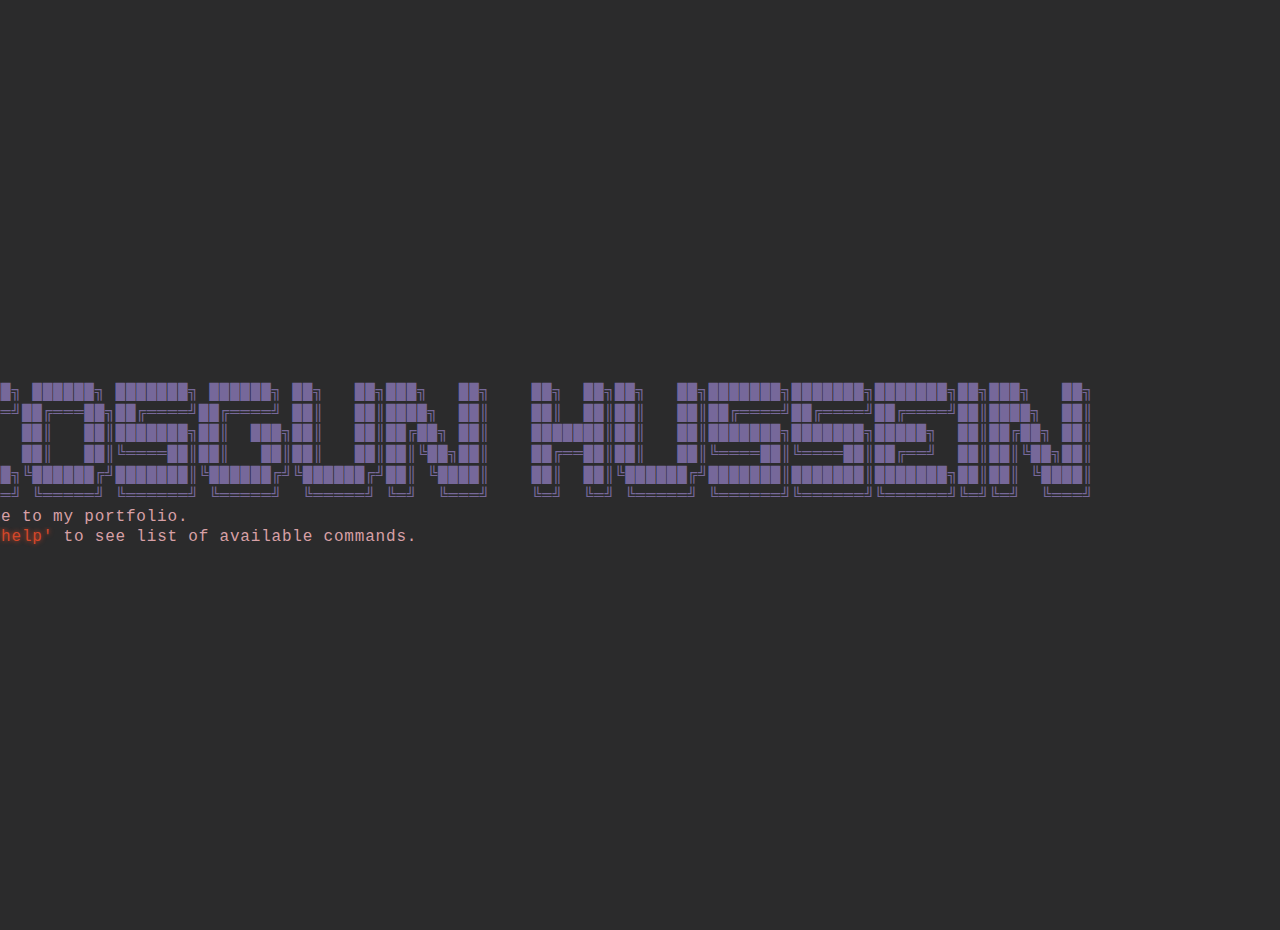
==== index.html @ 232c7bf9 "refacture code" ====
<!DOCTYPE html>
<html lang="en">
<head>
  <meta charset="UTF-8">
  <meta http-equiv="X-UA-Compatible" content="IE=edge">
  <meta name="viewport" content="width=device-width, initial-scale=1.0">
  <script defer src="JS/commands.js"></script>
  <script defer src="JS/main.js"></script>
  <script defer src="JS/caret.js"></script>
  <title>Cosgun Hussein | Portfolio Terminal</title>
  <link rel="stylesheet" href="CSS/style.css">
  <link type="text/css" rel="stylesheet" id="currentTheme" href="Themes/default.css">
</head>
<body>
  <div class="container"> 
    <div id="terminal">
      <div id="title"></div>
      <a id="before"></a>
    </div>
    <div id="command" onclick="$('texter').focus();">
      <textarea type="text" id="texter" onkeyup="typeIt(this, event)" onkeydown="typeIt(this, event); 
                    moveIt(this.value.length, event)" onkeypress="typeIt(this, event);" autofocus=""></textarea>
      <div id="liner">
        <span id="typer"></span><b class="cursor" id="cursor" style="left: 0px;">█</b>
      </div>
    </div>
      
    <div command=""></div>
  </div>
</body>
</html>
---- CSS/style.css ----
body {
  margin: 0;
  padding: 15px 20px;
  min-height: 99%;
  width: 100%;
  min-width: 550px;
  font-family: cursor, monospace;
  overflow-x: hidden;
}

.container {
  display: flex;
  align-items: center;
  justify-content: center;
  height: 100vh;
}

button {
  padding: 0;
  border: none;
  background: none;
  cursor: pointer;
}

textarea {
  left: -1000px;
  position: absolute;
}

b {
  font-weight: bold;
  text-decoration: underline;
}

.cursor {
  font-size: 12px;
  position: relative;
  opacity: 1;
  height: 1.5em;
  width: 10px;
  max-width: 10px;
  transform: translateY(4px);
  overflow: hidden;
  text-indent: -5px;
  display: inline-block;
  text-decoration: blink;
  animation: blinker 1s linear infinite;
}

@keyframes blinker {
  50% {
    opacity: 0;
  }
}

#command {
  cursor: text;
  height: 50px;
}

#liner {
  line-height: 1.3em;
  margin-top: -2px;
  animation: show 0.5s ease forwards;
  animation-delay: 1.2s;
  opacity: 0;
}

#liner::before {
  content: "guest@mistercxmpy.github.io:~$";
}

@keyframes show {
  from {
    opacity: 0;
  }
  to {
    opacity: 1;
  }
}

p {
  display: block;
  line-height: 1.3em;
  margin: 0;
  overflow: hidden;
  white-space: nowrap;
  margin: 0;
  letter-spacing: 0.05em;
  animation: typing 0.5s steps(30, end);
}

.no-animation {
  animation: typing 0 steps(30, end);
}

.margin {
  margin-left: 20px;
}

@keyframes typing {
  from {
    width: 0;
  }
  to {
    width: 100%;
  }
}

.command {
  text-shadow: 0 0 5px #73ABAD; 
}

.white {
  color: #fff;
}

a {
  text-decoration: inherit;
}

a:focus {
  outline: 0;
}
  
@media only screen and (max-width: 600px) {
  .banner {
    display: none;
  }
}
---- Themes/default.css ----
:root {
    --main-color: #76689a; 
    --bg-color: #2b2b2c;
    --selBackground: #8f2f19;
    --sub-color: #d8a0a6;
    --text-color: #f1e2e4;
    --command: #d44729;

    color: var(--main-color);
    background: var(--bg-color);
}

body {
    background: var(--bg-color);
}

::selection {
    color: #211830;
    background-color: var(--selBackground);
}

::-moz-selection {
    background-color: var(--selBackground);
}

.cursor {
    color: var(--command);
    background-color: var(--command);
}

#command {
    color: var(--command);
}

#liner::before {
    color: var(--main-color);
}

.color2 {
    color: var(--sub-color);
}

.command {
    color: var(--command);
    text-shadow: 0 0 5px var(--command); 
}

.error {
    color: var(--sub-color);
}

.inherit,
a {
    color: var(--text-color);
}

a:hover {
background: var(--command);
}
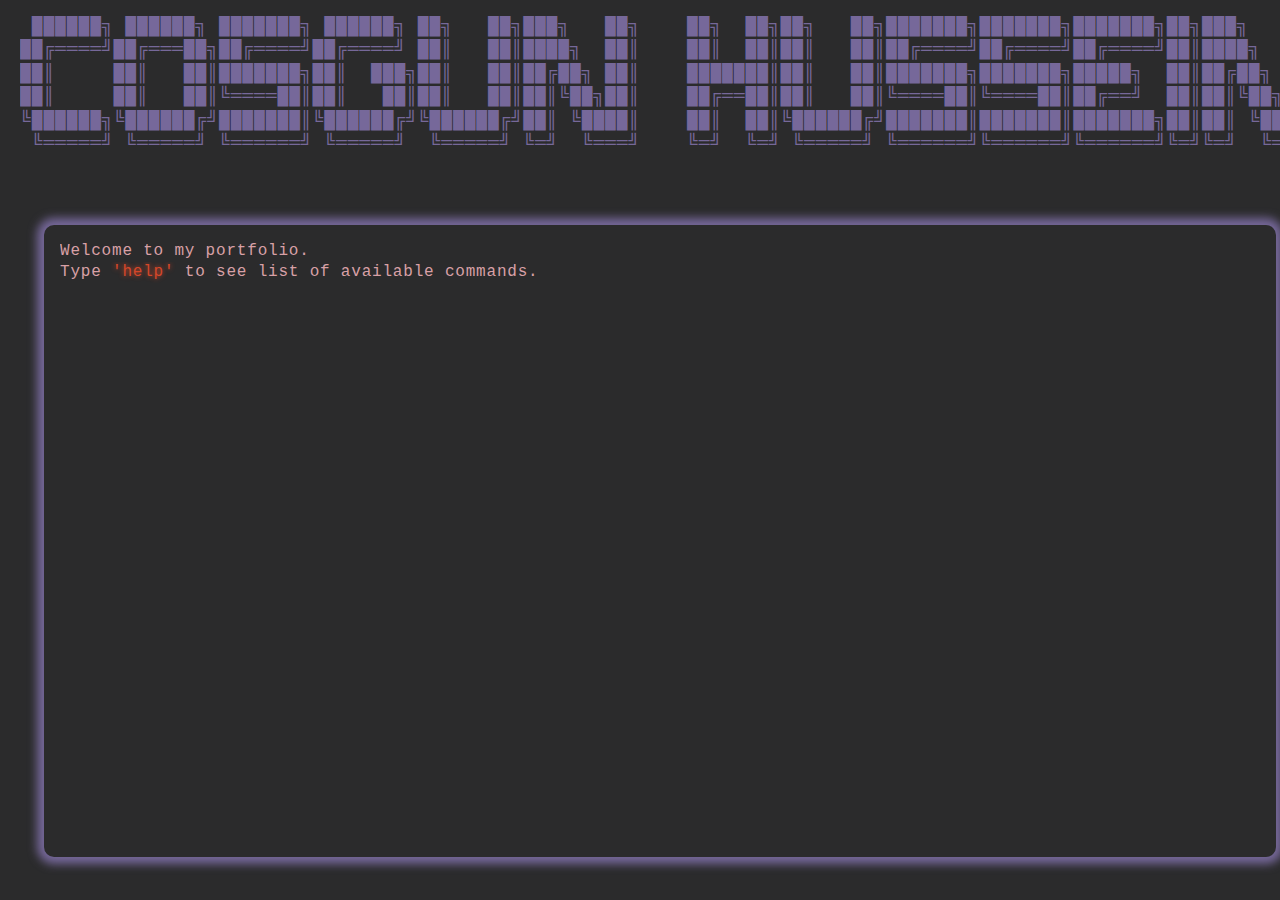
==== commit 2e10db53: "edit theme style and align terminal to center of screen" ====
--- a/index.html
+++ b/index.html
@@ -12,20 +12,29 @@
   <link type="text/css" rel="stylesheet" id="currentTheme" href="Themes/default.css">
 </head>
 <body>
-  <div class="container"> 
-    <div id="terminal">
-      <div id="title"></div>
-      <a id="before"></a>
+  <div id="title">
+    <p class="banner"> ██████╗ ██████╗ ███████╗ ██████╗ ██╗   ██╗███╗   ██╗    ██╗  ██╗██╗   ██╗███████╗███████╗███████╗██╗███╗   ██╗</p>
+    <p class="banner">██╔════╝██╔═══██╗██╔════╝██╔════╝ ██║   ██║████╗  ██║    ██║  ██║██║   ██║██╔════╝██╔════╝██╔════╝██║████╗  ██║</p>
+    <p class="banner">██║     ██║   ██║███████╗██║  ███╗██║   ██║██╔██╗ ██║    ███████║██║   ██║███████╗███████╗█████╗  ██║██╔██╗ ██║</p>
+    <p class="banner">██║     ██║   ██║╚════██║██║   ██║██║   ██║██║╚██╗██║    ██╔══██║██║   ██║╚════██║╚════██║██╔══╝  ██║██║╚██╗██║</p>
+    <p class="banner">╚██████╗╚██████╔╝███████║╚██████╔╝╚██████╔╝██║ ╚████║    ██║  ██║╚██████╔╝███████║███████║███████╗██║██║ ╚████║</p>
+    <p class="banner"> ╚═════╝ ╚═════╝ ╚══════╝ ╚═════╝  ╚═════╝ ╚═╝  ╚═══╝    ╚═╝  ╚═╝ ╚═════╝ ╚══════╝╚══════╝╚══════╝╚═╝╚═╝  ╚═══╝</p>
+  </div>
+  <div class="container-prop">
+    <div class="container"> 
+      <div id="terminal">
+        <a id="before"></a>
+      </div>
+      <div id="command" onclick="$('texter').focus();">
+        <textarea type="text" id="texter" onkeyup="typeIt(this, event)" onkeydown="typeIt(this, event); 
+                      moveIt(this.value.length, event)" onkeypress="typeIt(this, event);" autofocus=""></textarea>
+        <div id="liner">
+          <span id="typer"></span><b class="cursor" id="cursor" style="left: 0px;">█</b>
+        </div>
+      </div>
+        
+      <div command=""></div>
     </div>
-    <div id="command" onclick="$('texter').focus();">
-      <textarea type="text" id="texter" onkeyup="typeIt(this, event)" onkeydown="typeIt(this, event); 
-                    moveIt(this.value.length, event)" onkeypress="typeIt(this, event);" autofocus=""></textarea>
-      <div id="liner">
-        <span id="typer"></span><b class="cursor" id="cursor" style="left: 0px;">█</b>
-      </div>
-    </div>
-      
-    <div command=""></div>
   </div>
 </body>
 </html>
--- a/CSS/style.css
+++ b/CSS/style.css
@@ -8,11 +8,29 @@
   overflow-x: hidden;
 }
 
-.container {
+.container-prop {
   display: flex;
   align-items: center;
   justify-content: center;
-  height: 100vh;
+  margin-top: 50px;
+}
+
+.container {
+  display: flex;
+  flex-direction: column;
+  width: 100%;
+  max-width: 1200px;
+  height: 600px;
+  border-radius: 10px;
+  box-shadow: 0 0 10px 7px rgb(255 255 255 / 10%);
+  margin: 20px;
+  cursor: text;
+  overflow-y: auto;
+  padding: 16px;
+}
+
+.container p {
+ flex: 1;
 }
 
 button {
@@ -115,6 +133,12 @@
   color: #fff;
 }
 
+.banner {
+  font-family: monospace;
+  white-space: pre;
+  font-size: 18px;
+}
+
 a {
   text-decoration: inherit;
 }
--- a/Themes/default.css
+++ b/Themes/default.css
@@ -1,59 +1,77 @@
 :root {
-    --main-color: #76689a; 
-    --bg-color: #2b2b2c;
-    --selBackground: #8f2f19;
-    --sub-color: #d8a0a6;
-    --text-color: #f1e2e4;
-    --command: #d44729;
+  --main-color: #76689a;
+  --bg-color: #2b2b2c;
+  --selBackground: #8f2f19;
+  --sub-color: #d8a0a6;
+  --text-color: #f1e2e4;
+  --command: #d44729;
 
-    color: var(--main-color);
-    background: var(--bg-color);
+  color: var(--main-color);
+  background: var(--bg-color);
 }
 
 body {
-    background: var(--bg-color);
+  background: var(--bg-color);
 }
 
 ::selection {
-    color: #211830;
-    background-color: var(--selBackground);
+  color: #211830;
+  background-color: var(--selBackground);
 }
 
 ::-moz-selection {
-    background-color: var(--selBackground);
+  background-color: var(--selBackground);
 }
 
 .cursor {
-    color: var(--command);
-    background-color: var(--command);
+  color: var(--command);
+  background-color: var(--command);
 }
 
 #command {
-    color: var(--command);
+  color: var(--command);
 }
 
 #liner::before {
-    color: var(--main-color);
+  color: var(--main-color);
 }
 
 .color2 {
-    color: var(--sub-color);
+  color: var(--sub-color);
 }
 
 .command {
-    color: var(--command);
-    text-shadow: 0 0 5px var(--command); 
+  color: var(--command);
+  text-shadow: 0 0 5px var(--command);
 }
 
 .error {
-    color: var(--sub-color);
+  color: var(--sub-color);
 }
 
 .inherit,
 a {
-    color: var(--text-color);
+  color: var(--text-color);
 }
 
 a:hover {
-background: var(--command);
-}+  background: var(--command);
+}
+
+.container {
+  box-shadow: 0 0 10px 7px var(--main-color);
+}
+
+::-webkit-scrollbar {
+  width: 10px;
+}
+
+::-webkit-scrollbar-track {
+  background: var(--bg-color);;
+  border-radius: 10px;
+}
+
+::-webkit-scrollbar-thumb {
+  background: var(--sub-color);
+  border-radius: 10px;
+}
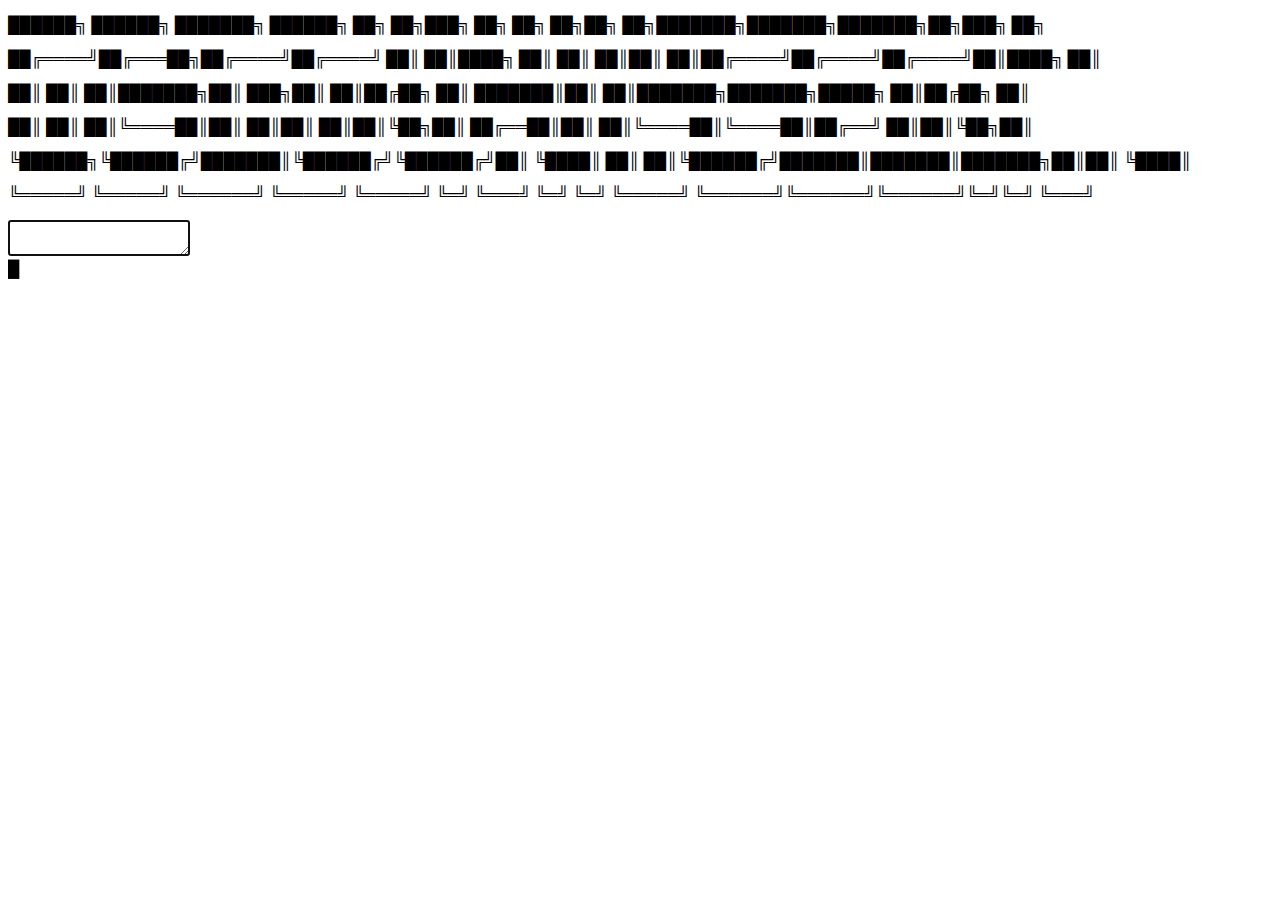
==== commit b0cdadbf: "create python file to help with css and reformat terminal layout" ====
--- a/index.html
+++ b/index.html
@@ -4,12 +4,12 @@
   <meta charset="UTF-8">
   <meta http-equiv="X-UA-Compatible" content="IE=edge">
   <meta name="viewport" content="width=device-width, initial-scale=1.0">
-  <script defer src="JS/commands.js"></script>
-  <script defer src="JS/main.js"></script>
-  <script defer src="JS/caret.js"></script>
+  <script defer src="js/commands.js"></script>
+  <script defer src="js/main.js"></script>
+  <script defer src="js/caret.js"></script>
   <title>Cosgun Hussein | Portfolio Terminal</title>
-  <link rel="stylesheet" href="CSS/style.css">
-  <link type="text/css" rel="stylesheet" id="currentTheme" href="Themes/default.css">
+  <link rel="stylesheet" href="css/style.css">
+  <link type="text/css" rel="stylesheet" id="currentTheme" href="themes/default.css">
 </head>
 <body>
   <div id="title">
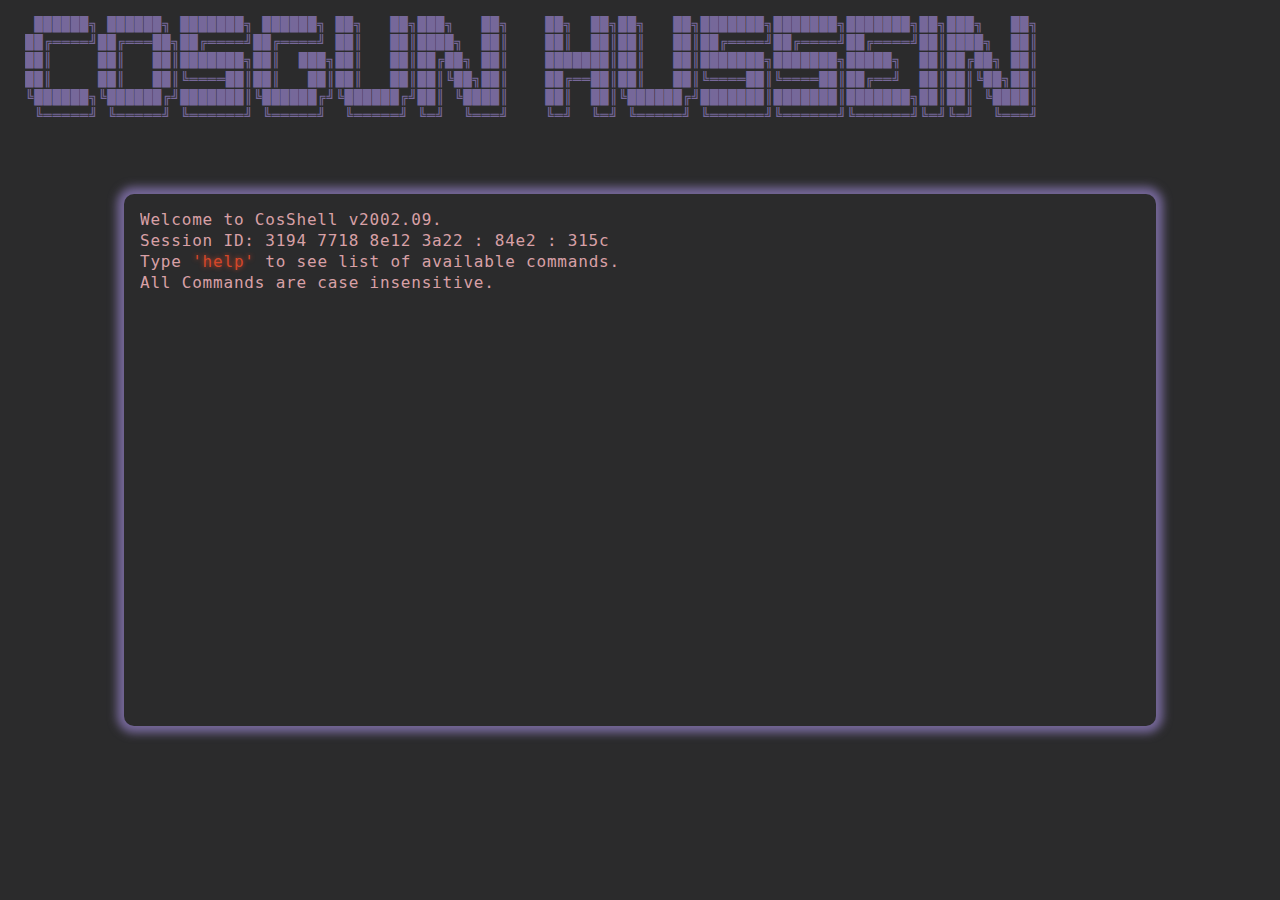
==== commit 1291e0ab: "fix broken code due to file rename" ====
--- a/index.html
+++ b/index.html
@@ -4,12 +4,12 @@
   <meta charset="UTF-8">
   <meta http-equiv="X-UA-Compatible" content="IE=edge">
   <meta name="viewport" content="width=device-width, initial-scale=1.0">
-  <script defer src="js/commands.js"></script>
-  <script defer src="js/main.js"></script>
-  <script defer src="js/caret.js"></script>
+  <script defer src="JS/commands.js"></script>
+  <script defer src="JS/main.js"></script>
+  <script defer src="JS/caret.js"></script>
   <title>Cosgun Hussein | Portfolio Terminal</title>
-  <link rel="stylesheet" href="css/style.css">
-  <link type="text/css" rel="stylesheet" id="currentTheme" href="themes/default.css">
+  <link rel="stylesheet" href="CSS/style.css">
+  <link type="text/css" rel="stylesheet" id="currentTheme" href="Themes/default.css">
 </head>
 <body>
   <div id="title">
--- a/CSS/style.css
+++ b/CSS/style.css
@@ -0,0 +1,161 @@
+body {
+  margin: 0;
+  padding: 15px 25px;
+  min-height: 99%;
+  font-family: cursor, monospace;
+  overflow-x: hidden;
+}
+
+.container-prop {
+  display: flex;
+  align-items: center;
+  justify-content: center;
+  margin-top: 50px;
+}
+
+.container {
+  display: flex;
+  flex-direction: column;
+  width: 100%;
+  max-width: 1000px;
+  height: 500px;
+  border-radius: 10px;
+  box-shadow: 0 0 10px 7px rgb(255 255 255 / 10%);
+  margin: 20px;
+  cursor: text;
+  padding: 16px;
+  overflow-y: auto;
+}
+
+.container p {
+ flex: 1;
+}
+
+button {
+  padding: 0;
+  border: none;
+  background: none;
+  cursor: pointer;
+}
+
+textarea {
+  left: -1000px;
+  position: absolute;
+}
+
+b {
+  font-weight: bold;
+  text-decoration: underline;
+}
+
+.cursor {
+  font-size: 12px;
+  position: relative;
+  opacity: 1;
+  height: 1.5em;
+  width: 10px;
+  max-width: 10px;
+  transform: translateY(4px);
+  overflow: hidden;
+  text-indent: -5px;
+  display: inline-block;
+  text-decoration: blink;
+  animation: blinker 1s linear infinite;
+}
+
+@keyframes blinker {
+  50% {
+    opacity: 0;
+  }
+}
+
+#command {
+  cursor: text;
+  height: 50px;
+}
+
+#liner {
+  line-height: 1.3em;
+  margin-top: -2px;
+  animation: show 0.5s ease forwards;
+  animation-delay: 1.2s;
+  opacity: 0;
+}
+
+#liner::before {
+  content: "guest@mistercxmpy.github.io:~$";
+}
+
+@keyframes show {
+  from {
+    opacity: 0;
+  }
+  to {
+    opacity: 1;
+  }
+}
+
+p {
+  display: block;
+  line-height: 1.3em;
+  margin: 0;
+  overflow: hidden;
+  white-space: nowrap;
+  margin: 0;
+  letter-spacing: 0.05em;
+  animation: typing 0.5s steps(30, end);
+}
+
+.no-animation {
+  animation: typing 0 steps(30, end);
+}
+
+.margin {
+  margin-left: 20px;
+}
+
+@keyframes typing {
+  from {
+    width: 0;
+  }
+  to {
+    width: 100%;
+  }
+}
+
+.command {
+  text-shadow: 0 0 5px #73ABAD; 
+}
+
+.white {
+  color: #fff;
+}
+
+.banner {
+  font-family: monospace;
+  white-space: pre;
+  font-size: 14px;
+}
+
+a {
+  text-decoration: inherit;
+}
+
+a:focus {
+  outline: 0;
+}
+  
+@media only screen and (max-width: 600px) {
+  body {
+    min-width: 0;
+    width: 100%;
+  }
+
+  .container {
+    height: 600px;
+  }
+
+  .banner {
+    font-size: 8px;
+  }
+}
--- a/Themes/default.css
+++ b/Themes/default.css
@@ -0,0 +1,77 @@
+:root {
+  --main-color: #76689a;
+  --bg-color: #2b2b2c;
+  --selBackground: #8f2f19;
+  --sub-color: #d8a0a6;
+  --text-color: #f1e2e4;
+  --command: #d44729;
+
+  color: var(--main-color);
+  background: var(--bg-color);
+}
+
+body {
+  background: var(--bg-color);
+}
+
+::selection {
+  color: #211830;
+  background-color: var(--selBackground);
+}
+
+::-moz-selection {
+  background-color: var(--selBackground);
+}
+
+.cursor {
+  color: var(--command);
+  background-color: var(--command);
+}
+
+#command {
+  color: var(--command);
+}
+
+#liner::before {
+  color: var(--main-color);
+}
+
+.color2 {
+  color: var(--sub-color);
+}
+
+.command {
+  color: var(--command);
+  text-shadow: 0 0 5px var(--command);
+}
+
+.error {
+  color: var(--sub-color);
+}
+
+.inherit,
+a {
+  color: var(--text-color);
+}
+
+a:hover {
+  background: var(--command);
+}
+
+.container {
+  box-shadow: 0 0 10px 7px var(--main-color);
+}
+
+::-webkit-scrollbar {
+  width: 10px;
+}
+
+::-webkit-scrollbar-track {
+  background: var(--bg-color);;
+  border-radius: 10px;
+}
+
+::-webkit-scrollbar-thumb {
+  background: var(--sub-color);
+  border-radius: 10px;
+}
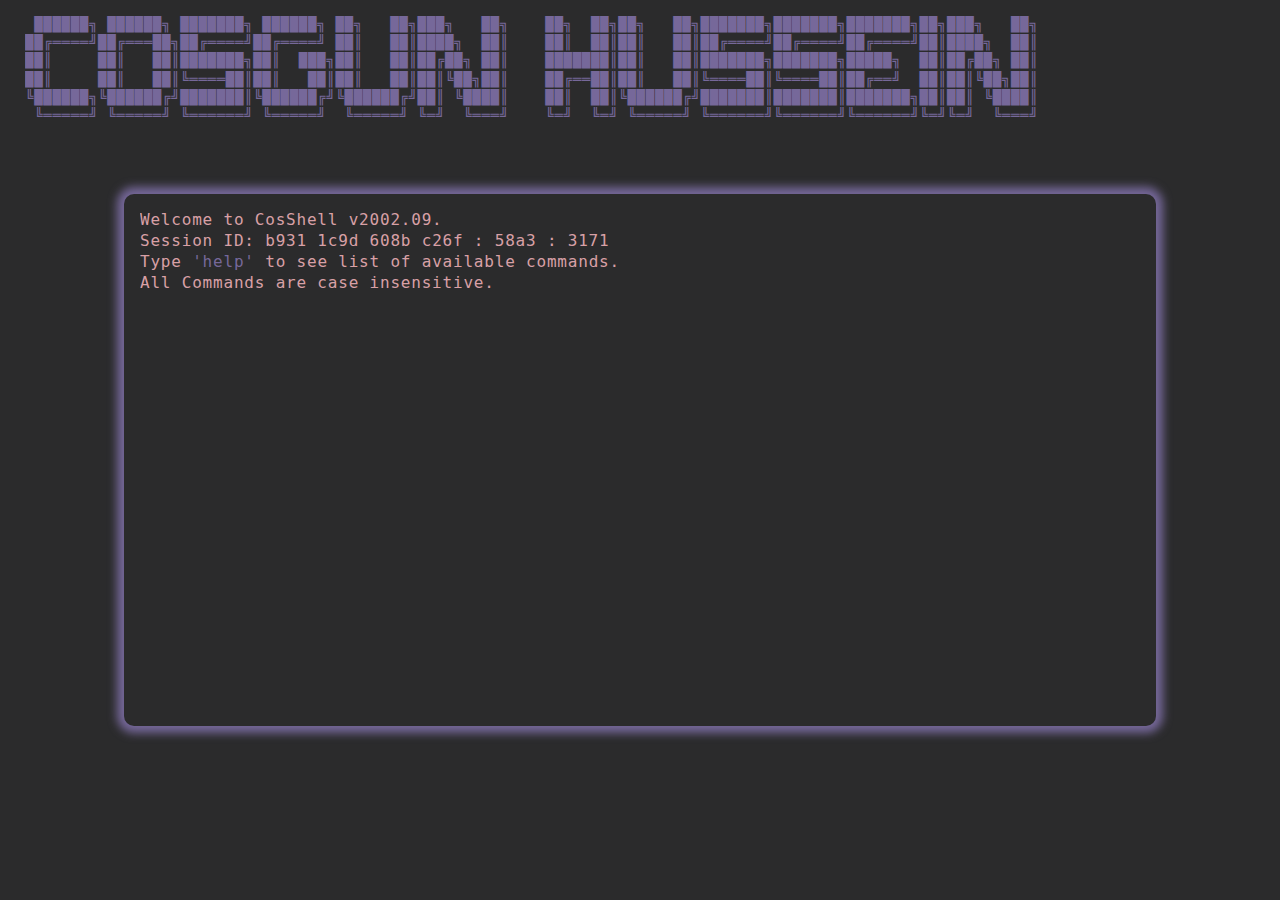
==== commit b61cd0ae: "reformat styles" ====
--- a/index.html
+++ b/index.html
@@ -8,8 +8,8 @@
   <script defer src="JS/main.js"></script>
   <script defer src="JS/caret.js"></script>
   <title>Cosgun Hussein | Portfolio Terminal</title>
+  <link type="text/css" rel="stylesheet" id="currentTheme" href="Themes/default.css">
   <link rel="stylesheet" href="CSS/style.css">
-  <link type="text/css" rel="stylesheet" id="currentTheme" href="Themes/default.css">
 </head>
 <body>
   <div id="title">
--- a/Themes/default.css
+++ b/Themes/default.css
@@ -8,70 +8,4 @@
 
   color: var(--main-color);
   background: var(--bg-color);
-}
-
-body {
-  background: var(--bg-color);
-}
-
-::selection {
-  color: #211830;
-  background-color: var(--selBackground);
-}
-
-::-moz-selection {
-  background-color: var(--selBackground);
-}
-
-.cursor {
-  color: var(--command);
-  background-color: var(--command);
-}
-
-#command {
-  color: var(--command);
-}
-
-#liner::before {
-  color: var(--main-color);
-}
-
-.color2 {
-  color: var(--sub-color);
-}
-
-.command {
-  color: var(--command);
-  text-shadow: 0 0 5px var(--command);
-}
-
-.error {
-  color: var(--sub-color);
-}
-
-.inherit,
-a {
-  color: var(--text-color);
-}
-
-a:hover {
-  background: var(--command);
-}
-
-.container {
-  box-shadow: 0 0 10px 7px var(--main-color);
-}
-
-::-webkit-scrollbar {
-  width: 10px;
-}
-
-::-webkit-scrollbar-track {
-  background: var(--bg-color);;
-  border-radius: 10px;
-}
-
-::-webkit-scrollbar-thumb {
-  background: var(--sub-color);
-  border-radius: 10px;
-}
+}--- a/CSS/style.css
+++ b/CSS/style.css
@@ -28,7 +28,7 @@
 }
 
 .container p {
- flex: 1;
+  flex: 1;
 }
 
 button {
@@ -100,8 +100,8 @@
   line-height: 1.3em;
   margin: 0;
   overflow: hidden;
+  margin: 0;
   white-space: nowrap;
-  margin: 0;
   letter-spacing: 0.05em;
   animation: typing 0.5s steps(30, end);
 }
@@ -124,7 +124,7 @@
 }
 
 .command {
-  text-shadow: 0 0 5px #73ABAD; 
+  text-shadow: 0 0 5px #73abad;
 }
 
 .white {
@@ -144,18 +144,96 @@
 a:focus {
   outline: 0;
 }
-  
+
 @media only screen and (max-width: 600px) {
+  *:not(#liner) {
+    animation: none !important;
+  }
+
   body {
     min-width: 0;
     width: 100%;
+    padding: 15px 10px;
+  }
+
+  p {
+    white-space: normal;
   }
 
   .container {
-    height: 600px;
+    height: 700px;
   }
 
   .banner {
-    font-size: 8px;
-  }
-}
+    text-align: center;
+    font-size: 1.35vw;
+  }
+}
+
+
+
+body {
+  background: var(--bg-color);
+}
+
+::selection {
+  background-color: var(--error-extra-color);
+}
+
+::-moz-selection {
+  background-color: var(--error-extra-color);
+}
+
+.cursor {
+  color: var(--error-color);
+  background-color: var(--error-color);
+}
+
+#command {
+  color: var(--error-color);
+}
+
+#liner::before {
+  color: var(--main-color);
+}
+
+.color2 {
+  color: var(--sub-color);
+}
+
+.command {
+  color: var(--error-color);
+  text-shadow: 0 0 5px var(--error-color); 
+}
+
+.error {
+  color: var(--sub-color);
+}
+
+.inherit,
+a {
+  color: var(--text-color);
+}
+
+a:hover {
+background: var(--error-color);
+}
+
+
+.container {
+box-shadow: 0 0 10px 7px var(--main-color);
+}
+
+::-webkit-scrollbar {
+width: 10px;
+}
+
+::-webkit-scrollbar-track {
+background: var(--bg-color);;
+border-radius: 10px;
+}
+
+::-webkit-scrollbar-thumb {
+background: var(--sub-color);
+border-radius: 10px;
+}
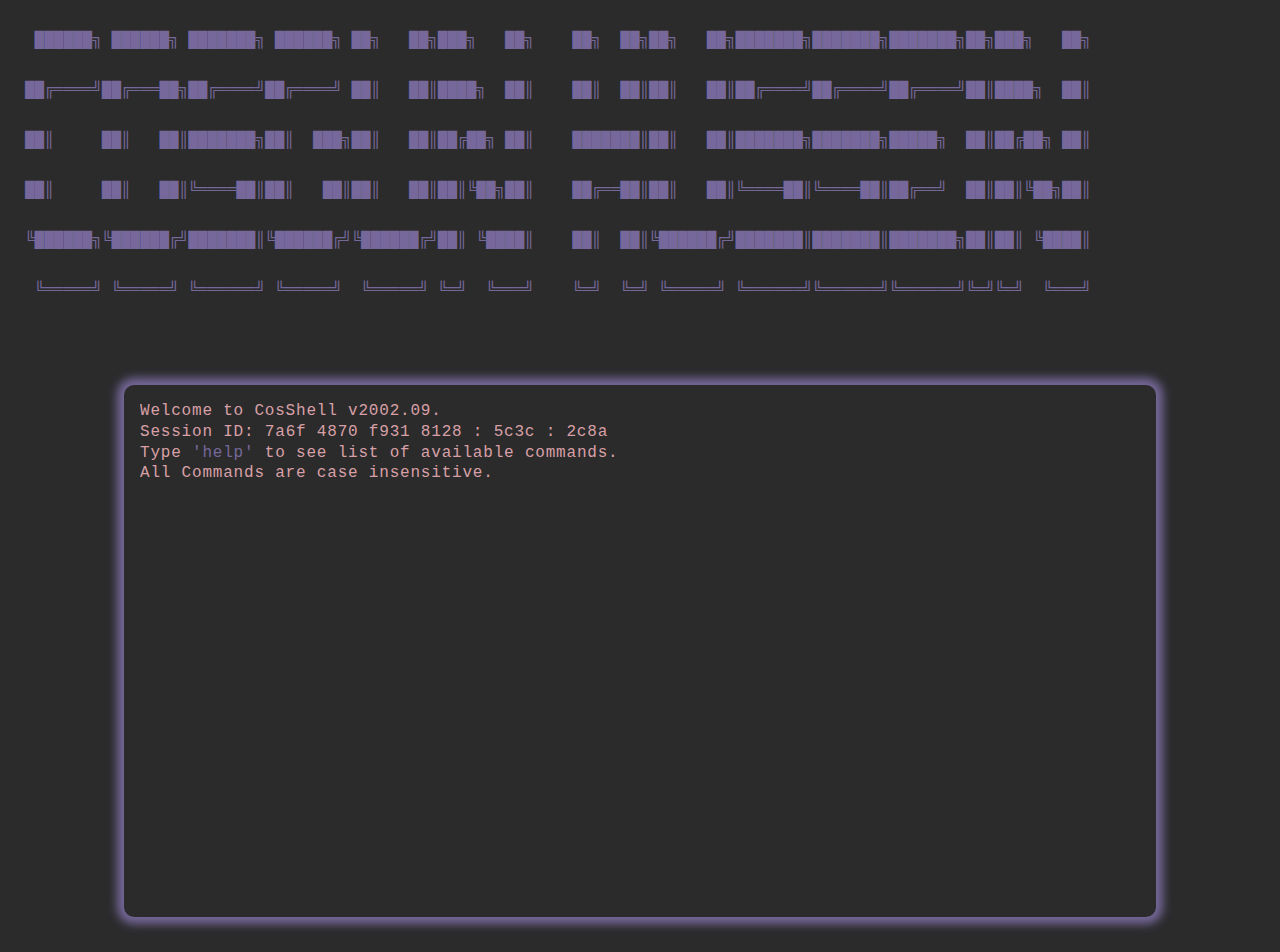
==== commit 214ee02b: "maybe fixed banner for mobile? works on desktop so idk" ====
--- a/index.html
+++ b/index.html
@@ -13,12 +13,12 @@
 </head>
 <body>
   <div id="title">
-    <p class="banner"> ██████╗ ██████╗ ███████╗ ██████╗ ██╗   ██╗███╗   ██╗    ██╗  ██╗██╗   ██╗███████╗███████╗███████╗██╗███╗   ██╗</p>
-    <p class="banner">██╔════╝██╔═══██╗██╔════╝██╔════╝ ██║   ██║████╗  ██║    ██║  ██║██║   ██║██╔════╝██╔════╝██╔════╝██║████╗  ██║</p>
-    <p class="banner">██║     ██║   ██║███████╗██║  ███╗██║   ██║██╔██╗ ██║    ███████║██║   ██║███████╗███████╗█████╗  ██║██╔██╗ ██║</p>
-    <p class="banner">██║     ██║   ██║╚════██║██║   ██║██║   ██║██║╚██╗██║    ██╔══██║██║   ██║╚════██║╚════██║██╔══╝  ██║██║╚██╗██║</p>
-    <p class="banner">╚██████╗╚██████╔╝███████║╚██████╔╝╚██████╔╝██║ ╚████║    ██║  ██║╚██████╔╝███████║███████║███████╗██║██║ ╚████║</p>
-    <p class="banner"> ╚═════╝ ╚═════╝ ╚══════╝ ╚═════╝  ╚═════╝ ╚═╝  ╚═══╝    ╚═╝  ╚═╝ ╚═════╝ ╚══════╝╚══════╝╚══════╝╚═╝╚═╝  ╚═══╝</p>
+    <p class="banner"><pre> ██████╗ ██████╗ ███████╗ ██████╗ ██╗   ██╗███╗   ██╗    ██╗  ██╗██╗   ██╗███████╗███████╗███████╗██╗███╗   ██╗</pre></p>
+    <p class="banner"><pre>██╔════╝██╔═══██╗██╔════╝██╔════╝ ██║   ██║████╗  ██║    ██║  ██║██║   ██║██╔════╝██╔════╝██╔════╝██║████╗  ██║</pre></p>
+    <p class="banner"><pre>██║     ██║   ██║███████╗██║  ███╗██║   ██║██╔██╗ ██║    ███████║██║   ██║███████╗███████╗█████╗  ██║██╔██╗ ██║</pre></p>
+    <p class="banner"><pre>██║     ██║   ██║╚════██║██║   ██║██║   ██║██║╚██╗██║    ██╔══██║██║   ██║╚════██║╚════██║██╔══╝  ██║██║╚██╗██║</pre></p>
+    <p class="banner"><pre>╚██████╗╚██████╔╝███████║╚██████╔╝╚██████╔╝██║ ╚████║    ██║  ██║╚██████╔╝███████║███████║███████╗██║██║ ╚████║</pre></p>
+    <p class="banner"><pre> ╚═════╝ ╚═════╝ ╚══════╝ ╚═════╝  ╚═════╝ ╚═╝  ╚═══╝    ╚═╝  ╚═╝ ╚═════╝ ╚══════╝╚══════╝╚══════╝╚═╝╚═╝  ╚═══╝</pre></p>
   </div>
   <div class="container-prop">
     <div class="container"> 
--- a/CSS/style.css
+++ b/CSS/style.css
@@ -132,7 +132,6 @@
 }
 
 .banner {
-  font-family: monospace;
   white-space: pre;
   font-size: 14px;
 }
@@ -143,6 +142,10 @@
 
 a:focus {
   outline: 0;
+}
+
+pre {
+  font-family: "Courier New", Courier, monospace;
 }
 
 @media only screen and (max-width: 600px) {
@@ -154,6 +157,17 @@
     min-width: 0;
     width: 100%;
     padding: 15px 10px;
+    margin: 0;
+    padding: 0;
+    box-sizing: border-box;
+  }
+
+  .container-prop {
+    margin-top: 25px;
+  }
+
+  #title {
+    margin-top: 25px;
   }
 
   p {
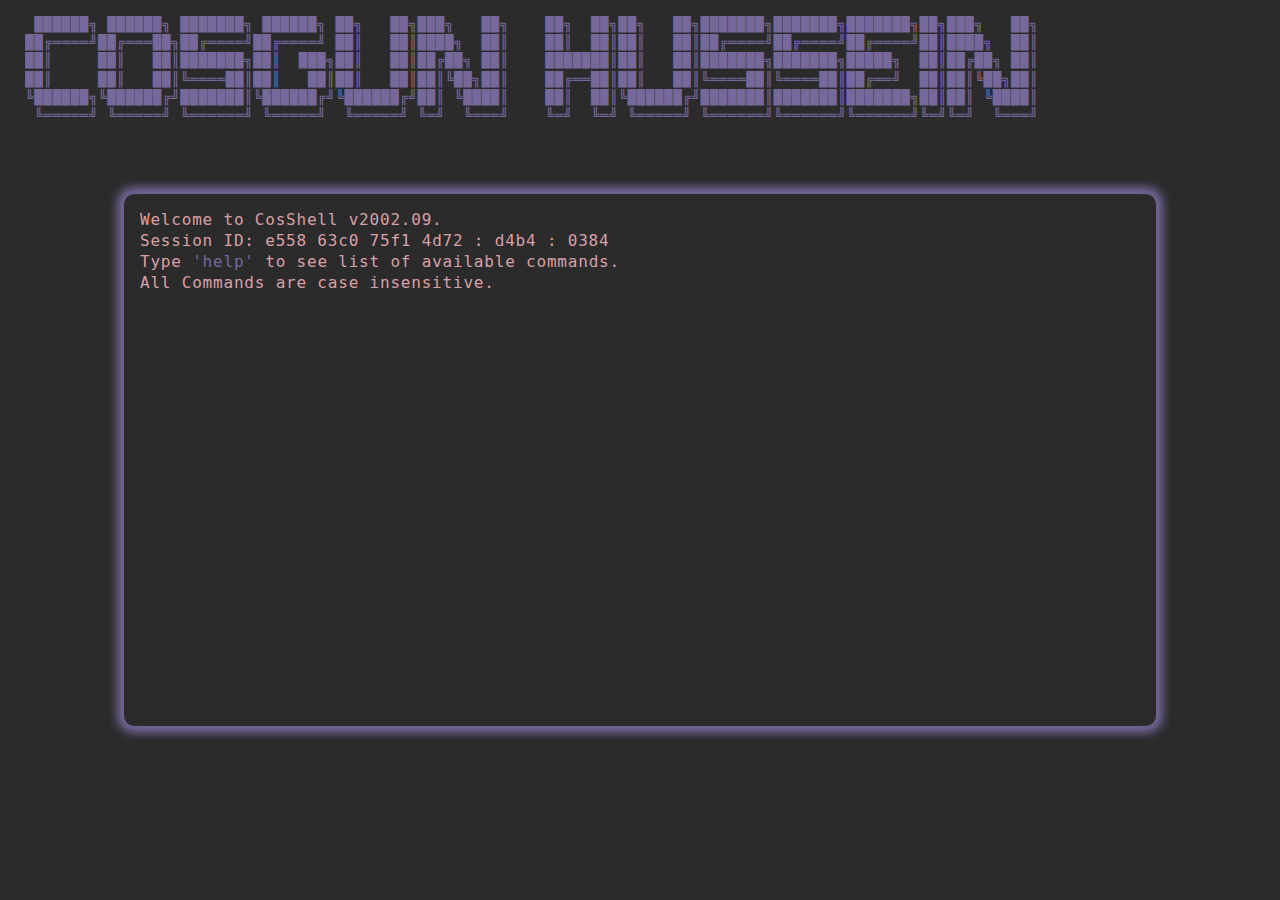
==== commit 371278c6: "turns out that actually broke it, i was looking at the live version sooo..." ====
--- a/index.html
+++ b/index.html
@@ -13,12 +13,12 @@
 </head>
 <body>
   <div id="title">
-    <p class="banner"><pre> ██████╗ ██████╗ ███████╗ ██████╗ ██╗   ██╗███╗   ██╗    ██╗  ██╗██╗   ██╗███████╗███████╗███████╗██╗███╗   ██╗</pre></p>
-    <p class="banner"><pre>██╔════╝██╔═══██╗██╔════╝██╔════╝ ██║   ██║████╗  ██║    ██║  ██║██║   ██║██╔════╝██╔════╝██╔════╝██║████╗  ██║</pre></p>
-    <p class="banner"><pre>██║     ██║   ██║███████╗██║  ███╗██║   ██║██╔██╗ ██║    ███████║██║   ██║███████╗███████╗█████╗  ██║██╔██╗ ██║</pre></p>
-    <p class="banner"><pre>██║     ██║   ██║╚════██║██║   ██║██║   ██║██║╚██╗██║    ██╔══██║██║   ██║╚════██║╚════██║██╔══╝  ██║██║╚██╗██║</pre></p>
-    <p class="banner"><pre>╚██████╗╚██████╔╝███████║╚██████╔╝╚██████╔╝██║ ╚████║    ██║  ██║╚██████╔╝███████║███████║███████╗██║██║ ╚████║</pre></p>
-    <p class="banner"><pre> ╚═════╝ ╚═════╝ ╚══════╝ ╚═════╝  ╚═════╝ ╚═╝  ╚═══╝    ╚═╝  ╚═╝ ╚═════╝ ╚══════╝╚══════╝╚══════╝╚═╝╚═╝  ╚═══╝</pre></p>
+    <p class="banner"> ██████╗ ██████╗ ███████╗ ██████╗ ██╗   ██╗███╗   ██╗    ██╗  ██╗██╗   ██╗███████╗███████╗███████╗██╗███╗   ██╗</p>
+    <p class="banner">██╔════╝██╔═══██╗██╔════╝██╔════╝ ██║   ██║████╗  ██║    ██║  ██║██║   ██║██╔════╝██╔════╝██╔════╝██║████╗  ██║</p>
+    <p class="banner">██║     ██║   ██║███████╗██║  ███╗██║   ██║██╔██╗ ██║    ███████║██║   ██║███████╗███████╗█████╗  ██║██╔██╗ ██║</p>
+    <p class="banner">██║     ██║   ██║╚════██║██║   ██║██║   ██║██║╚██╗██║    ██╔══██║██║   ██║╚════██║╚════██║██╔══╝  ██║██║╚██╗██║</p>
+    <p class="banner">╚██████╗╚██████╔╝███████║╚██████╔╝╚██████╔╝██║ ╚████║    ██║  ██║╚██████╔╝███████║███████║███████╗██║██║ ╚████║</p>
+    <p class="banner"> ╚═════╝ ╚═════╝ ╚══════╝ ╚═════╝  ╚═════╝ ╚═╝  ╚═══╝    ╚═╝  ╚═╝ ╚═════╝ ╚══════╝╚══════╝╚══════╝╚═╝╚═╝  ╚═══╝</p>
   </div>
   <div class="container-prop">
     <div class="container"> 
--- a/CSS/style.css
+++ b/CSS/style.css
@@ -132,6 +132,7 @@
 }
 
 .banner {
+  font-family: monospace;
   white-space: pre;
   font-size: 14px;
 }
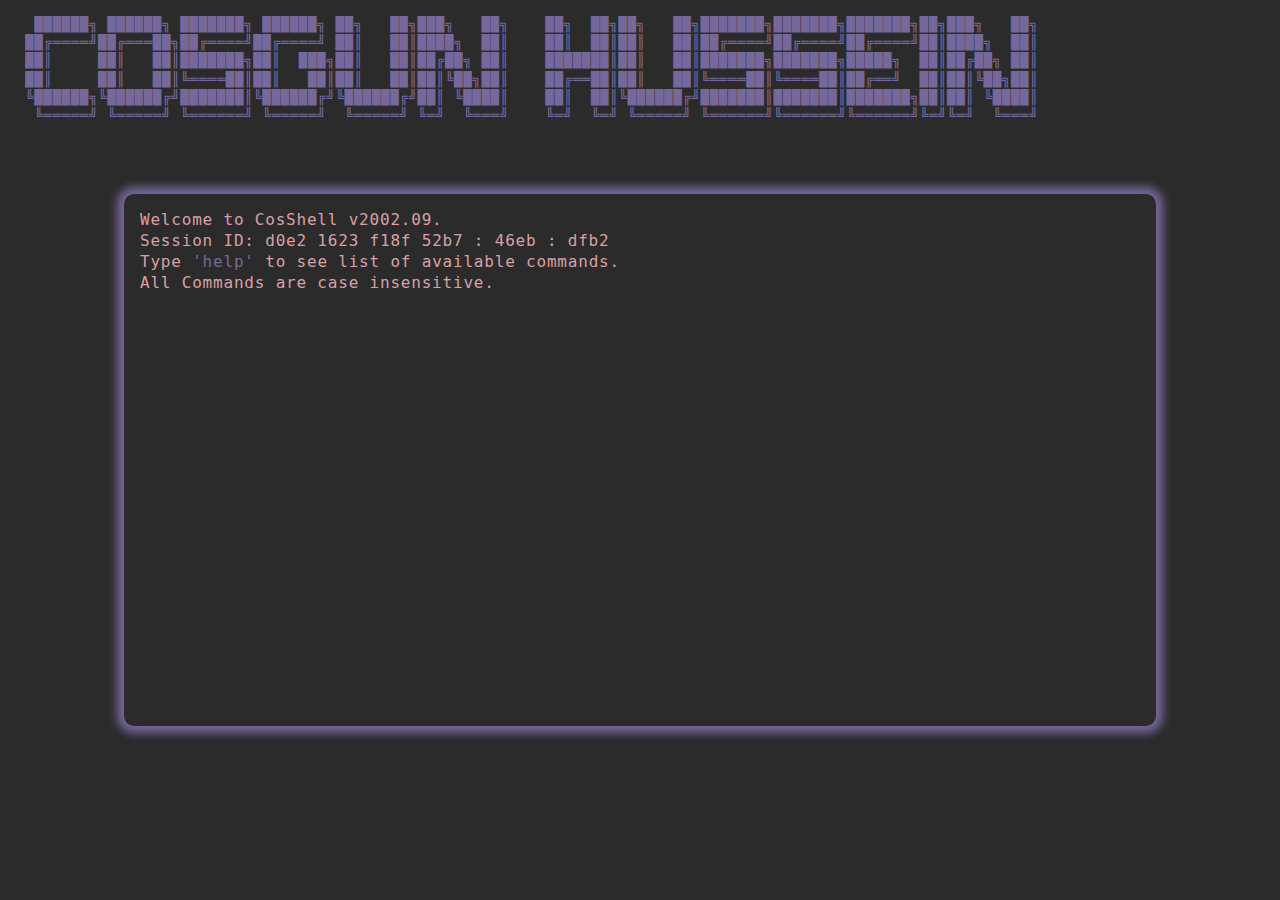
==== commit 225feecc: "add icon" ====
--- a/index.html
+++ b/index.html
@@ -3,6 +3,7 @@
 <head>
   <meta charset="UTF-8">
   <meta http-equiv="X-UA-Compatible" content="IE=edge">
+  <link rel="icon" type="image/x-icon" href="./assets/icon.png">
   <meta name="viewport" content="width=device-width, initial-scale=1.0">
   <script defer src="JS/commands.js"></script>
   <script defer src="JS/main.js"></script>
